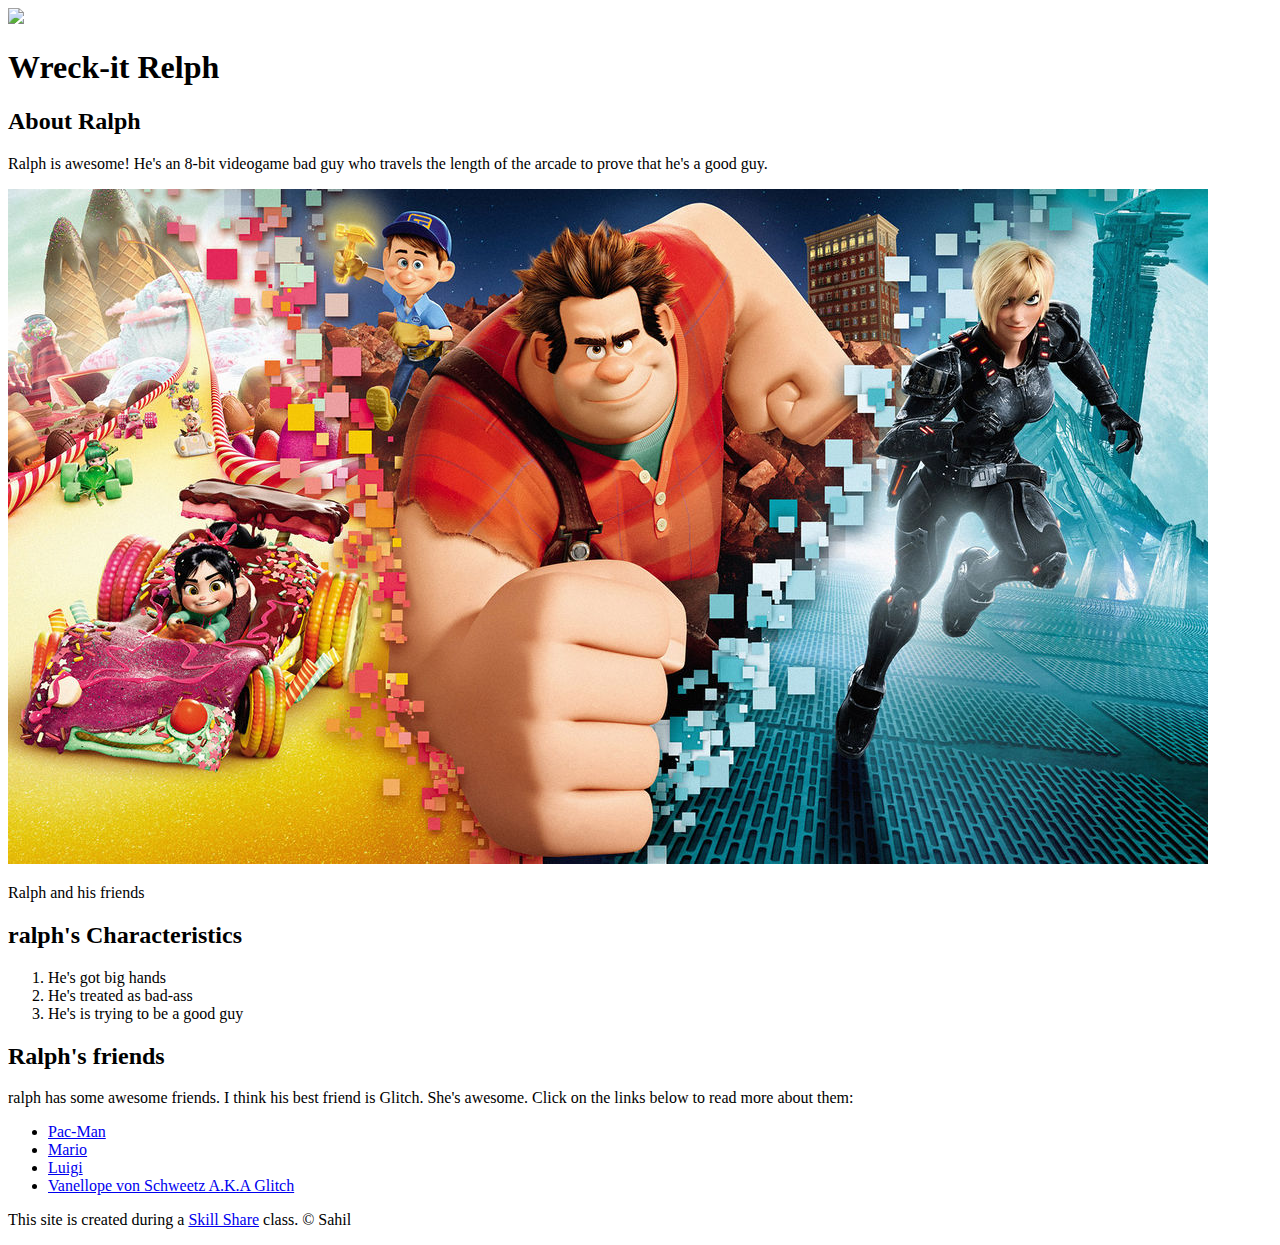
==== index.html @ 61b40df3 "Added our character's index.html file and a few images" ====
<!DOCTYPE html>
<html>
<head>
	<title>Wreck-it Ralph</title>
	<link rel="icon" href="https://encrypted-tbn0.gstatic.com/images?q=tbn:ANd9GcTGvkfRPBwK-Zo5geZwpaVd02OP3Y6ykWVHrg&usqp=CAU">
</head>
<body>
	<!-- header element -->
	<header>
		<img src="https://encrypted-tbn0.gstatic.com/images?q=tbn:ANd9GcTGvkfRPBwK-Zo5geZwpaVd02OP3Y6ykWVHrg&usqp=CAU">
		<h1>Wreck-it Relph</h1>
	</header>

	<!-- main element -->
	<main>
		<h2>About Ralph</h2>
		<p>Ralph is awesome! He's an 8-bit videogame bad guy who travels the length of the arcade to prove that he's a good guy.</p>
		<img src="img/ralph-big.jpg">
		<p>Ralph and his friends</p>
		<h2>ralph's Characteristics</h2>
		<ol>
			<li>He's got big hands</li>
			<li>He's treated as bad-ass</li>
			<li>He's is trying to be a good guy</li>
		</ol>

		<!-- Friends -->
		<h2>Ralph's friends</h2>
		<p>ralph has some awesome friends. I think his best friend is Glitch. She's awesome. Click on the links below to read more about them:</p>
		<ul>
			<li><a href="https://en.wikipedia.org/wiki/Pac-Man">Pac-Man</a></li>
			<li><a href="https://en.wikipedia.org/wiki/Mario">Mario</a></li>
			<li><a href="https://en.wikipedia.org/wiki/Luigi">Luigi</a></li>
			<li><a href="https://disney.fandom.com/wiki/Vanellope_von_Schweetz">Vanellope von Schweetz A.K.A Glitch</a></li>
		</ul>
	</main>

	<!-- Footer element -->
	<footer>
		<p>This site is created during a <a href="https://www.skillshare.com/"> Skill Share</a> class. &copy; Sahil</p>
	</footer>

</body>
</html>
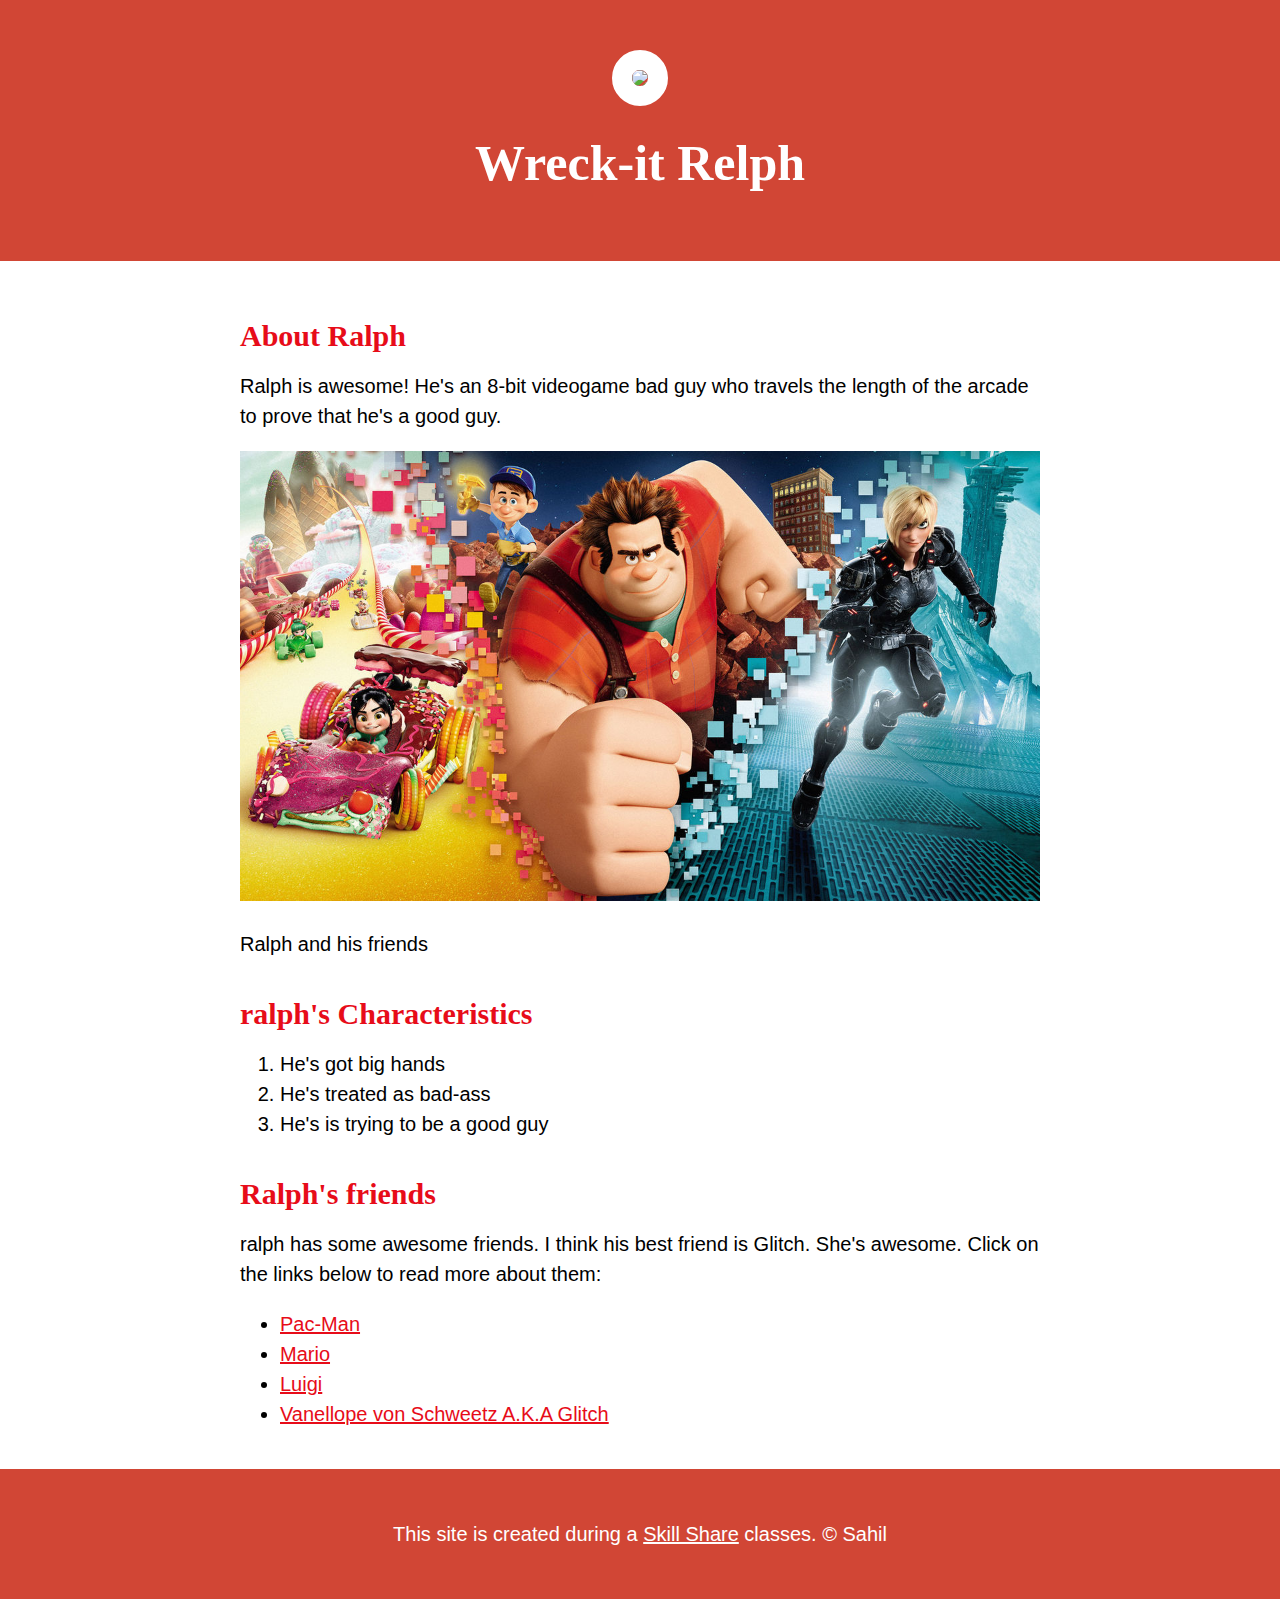
==== commit 9c0d5b1a: "Wrote the CSS for our Character's website (and change some HTML)" ====
--- a/index.html
+++ b/index.html
@@ -3,6 +3,7 @@
 <head>
 	<title>Wreck-it Ralph</title>
 	<link rel="icon" href="https://encrypted-tbn0.gstatic.com/images?q=tbn:ANd9GcTGvkfRPBwK-Zo5geZwpaVd02OP3Y6ykWVHrg&usqp=CAU">
+	<link rel="stylesheet" type="text/css" href="css/hero.css">
 </head>
 <body>
 	<!-- header element -->
@@ -37,7 +38,7 @@
 
 	<!-- Footer element -->
 	<footer>
-		<p>This site is created during a <a href="https://www.skillshare.com/"> Skill Share</a> class. &copy; Sahil</p>
+		<p>This site is created during a <a href="https://www.skillshare.com/"> Skill Share</a> classes. &copy; Sahil</p>
 	</footer>
 
 </body>
--- a/css/hero.css
+++ b/css/hero.css
@@ -0,0 +1,70 @@
+body{
+	margin: 0;
+	font-family: 'Helvetica', 'Arial', sans-serif;
+	font-size: 20px;
+	line-height: 30px;
+}
+
+header{
+	background-color: #d14635;
+	text-align: center;
+	padding-top: 50px;
+	padding-bottom: 50px;
+}
+h1, h2{
+	font-family: 'Press Start 2P', cursive;
+}
+header h1{
+	color: white;
+	font-size: 50px;
+
+}
+
+header img{
+	border-radius: 170px;
+    width: 300px;
+    border: 20px solid white;
+}
+
+main{
+	max-width: 800px;
+	margin: 0 auto;
+	padding: 20px;
+}
+main img{
+	max-width: 100%;
+}
+h2{
+	font-size: 30px;
+	color: #e70c19;
+	margin: 40px 0 10px;
+}
+a{color: #e70c19;
+
+}
+a:hover{
+	color: white;
+	background-color: #483a94;
+}
+footer{
+	background-color: #d14635;
+	text-align: center;
+	color: white;
+	padding: 50px;
+
+}
+footer p{
+	margin: 0;
+}
+footer a{
+	color: white;
+}
+footer a:hover{
+	opacity: .5;
+	background-color: transparent;
+}
+p.caption{
+	color: #999999;
+	font-style: italic;
+	margin-top: 0;
+}